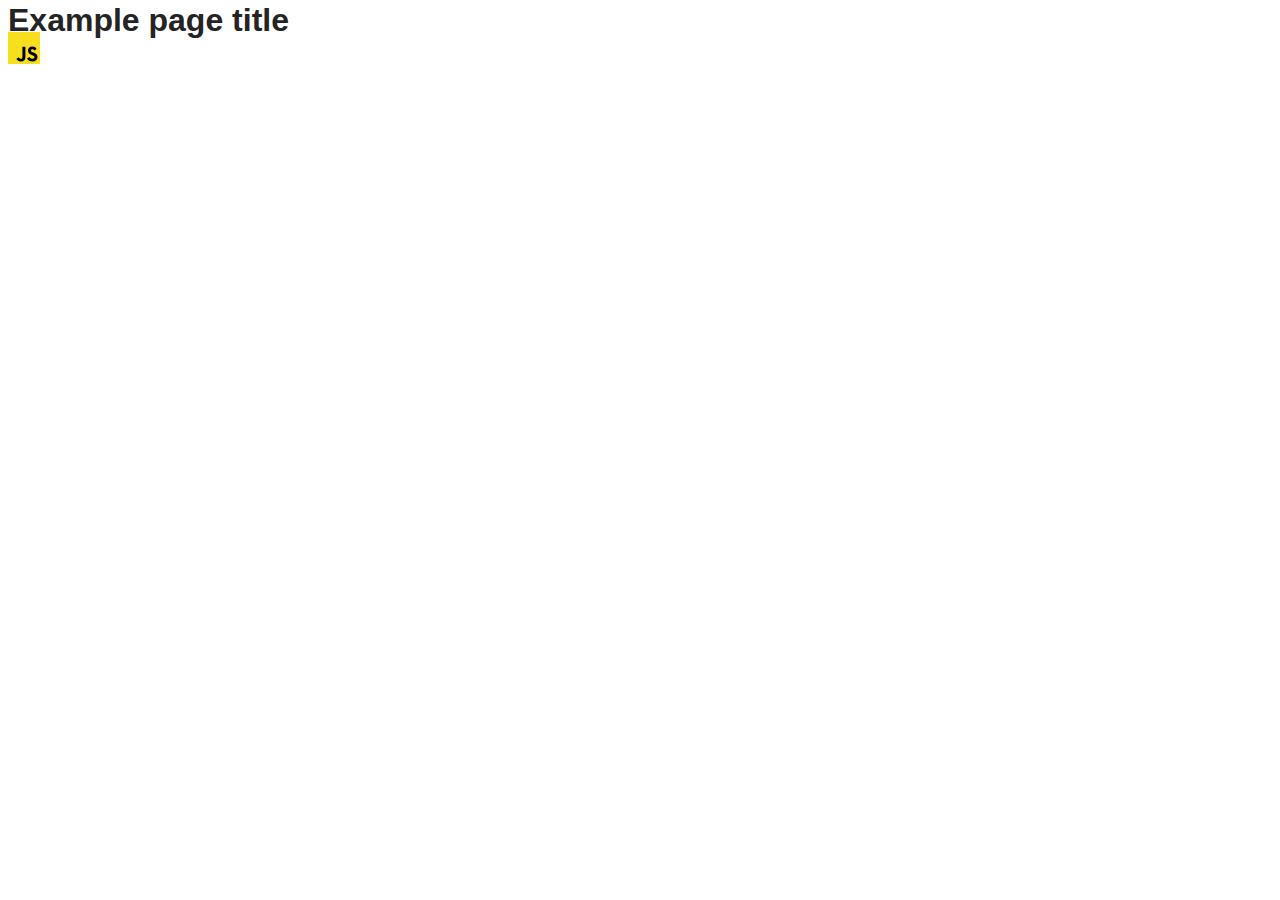
==== src/index.html @ 3311a6b9 "Initial commit" ====
<!DOCTYPE html>
<html lang="en">
  <head>
    <meta charset="UTF-8" />
    <link rel="icon" type="image/svg+xml" href="/favicon.svg" />
    <meta name="viewport" content="width=device-width, initial-scale=1.0" />
    <title>Vanilla App Template</title>
    <link rel="stylesheet" href="./css/styles.css" />
  </head>
  <body>
    <load ="partials/header.html" />

    <section>
      <h1>Example page title</h1>
      <!-- Path to images as from index.html file -->
      <img src="./img/javascript.svg" alt="" />
    </section>

    <!-- Loads the specified .html file -->
    <load ="partials/vite-promo.html" />

    <script type="module" src="./main.js"></script>
  </body>
</html>
---- src/css/styles.css ----
/**
  |============================
  | include css partials with
  | default @import url()
  |============================
*/
@import url('./reset.css');
@import url('./vite-promo.css');
@import url('./header.css');

:root {
  font-family: Inter, Avenir, Helvetica, Arial, sans-serif;
  font-size: 16px;
  line-height: 24px;
  font-weight: 400;

  color: #242424;
  background-color: rgba(255, 255, 255, 0.87);

  font-synthesis: none;
  text-rendering: optimizeLegibility;
  -webkit-font-smoothing: antialiased;
  -moz-osx-font-smoothing: grayscale;
  -webkit-text-size-adjust: 100%;
}
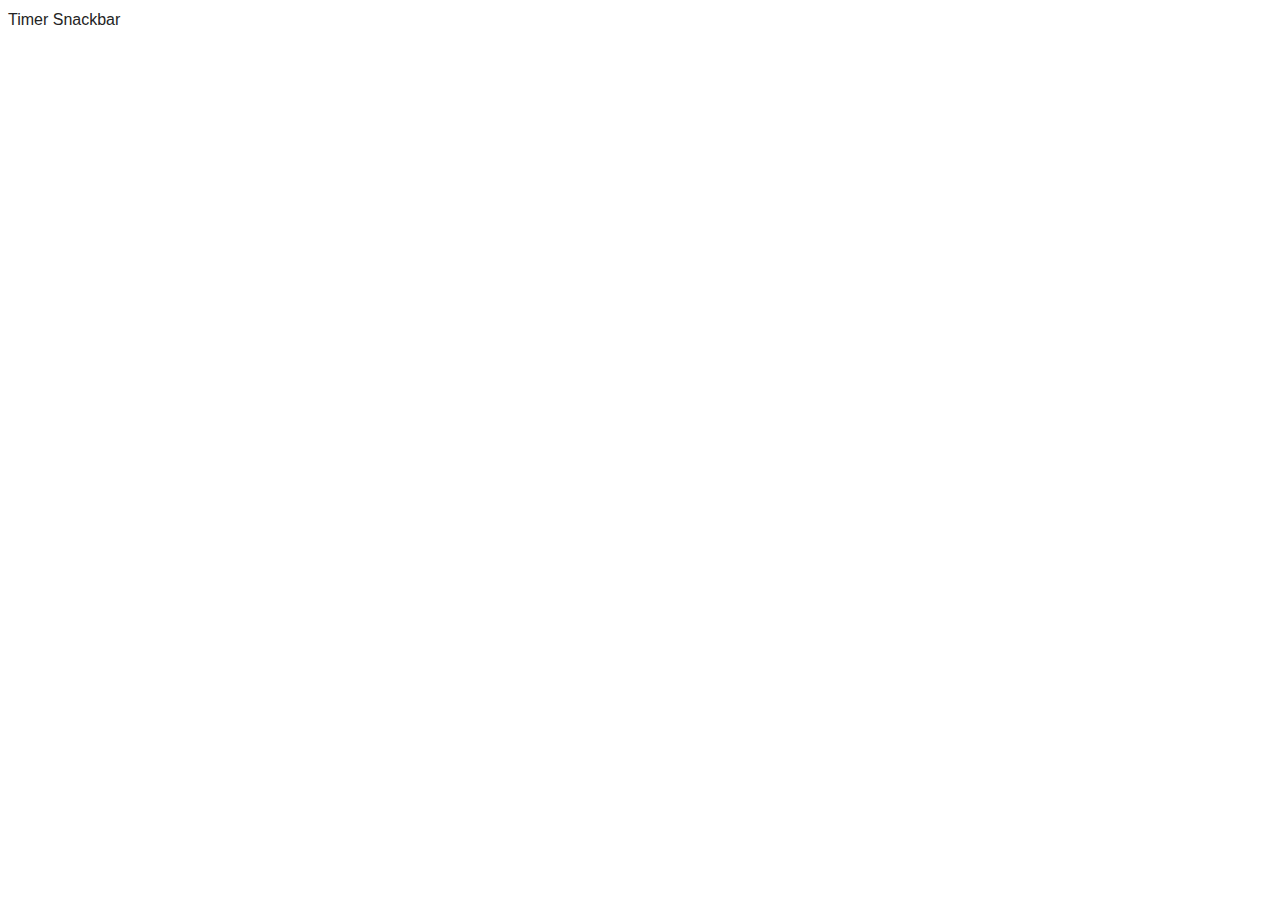
==== commit 7eddbd2b: "1" ====
--- a/src/index.html
+++ b/src/index.html
@@ -4,21 +4,12 @@
     <meta charset="UTF-8" />
     <link rel="icon" type="image/svg+xml" href="/favicon.svg" />
     <meta name="viewport" content="width=device-width, initial-scale=1.0" />
-    <title>Vanilla App Template</title>
+    <title>Home work # 10</title>
     <link rel="stylesheet" href="./css/styles.css" />
   </head>
   <body>
-    <load ="partials/header.html" />
 
-    <section>
-      <h1>Example page title</h1>
-      <!-- Path to images as from index.html file -->
-      <img src="./img/javascript.svg" alt="" />
-    </section>
-
-    <!-- Loads the specified .html file -->
-    <load ="partials/vite-promo.html" />
-
-    <script type="module" src="./main.js"></script>
+    <a href="./1-timer.html">Timer</a>
+    <a href="./2-snackbar.html">Snackbar</a>
   </body>
 </html>
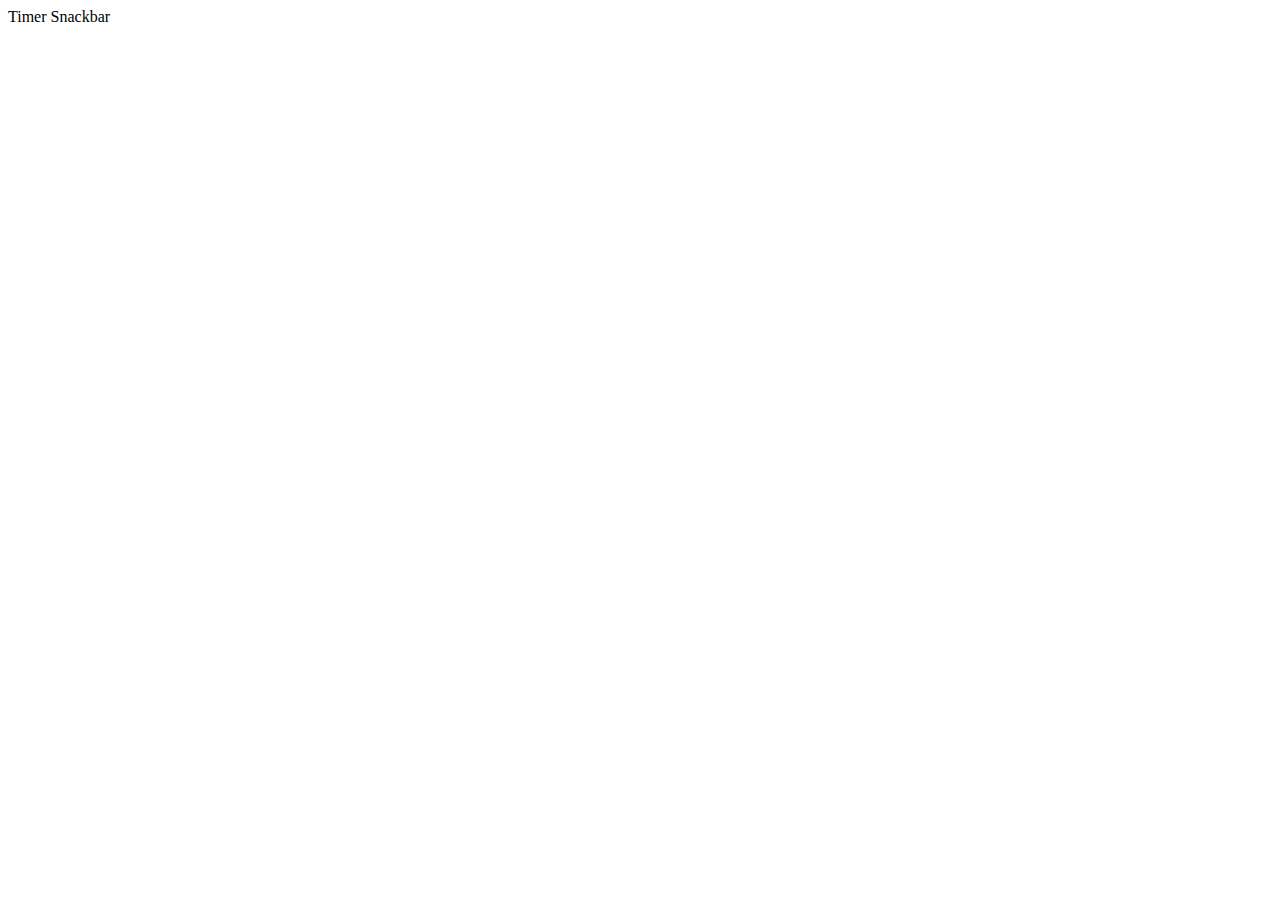
==== commit 9f66ee15: "2" ====
--- a/src/index.html
+++ b/src/index.html
@@ -10,6 +10,7 @@
   <body>
 
     <a href="./1-timer.html">Timer</a>
+    
     <a href="./2-snackbar.html">Snackbar</a>
   </body>
 </html>
--- a/src/css/styles.css
+++ b/src/css/styles.css
@@ -5,21 +5,15 @@
   |============================
 */
 @import url('./reset.css');
-@import url('./vite-promo.css');
-@import url('./header.css');
 
-:root {
-  font-family: Inter, Avenir, Helvetica, Arial, sans-serif;
-  font-size: 16px;
-  line-height: 24px;
-  font-weight: 400;
+.timer {
+  display: flex;
+  justify-content: center;
+  align-items: center;
+  font-size: 24px;
+  margin-top: 20px;
+}
 
-  color: #242424;
-  background-color: rgba(255, 255, 255, 0.87);
-
-  font-synthesis: none;
-  text-rendering: optimizeLegibility;
-  -webkit-font-smoothing: antialiased;
-  -moz-osx-font-smoothing: grayscale;
-  -webkit-text-size-adjust: 100%;
-}
+.field {
+  margin: 0 10px;
+}